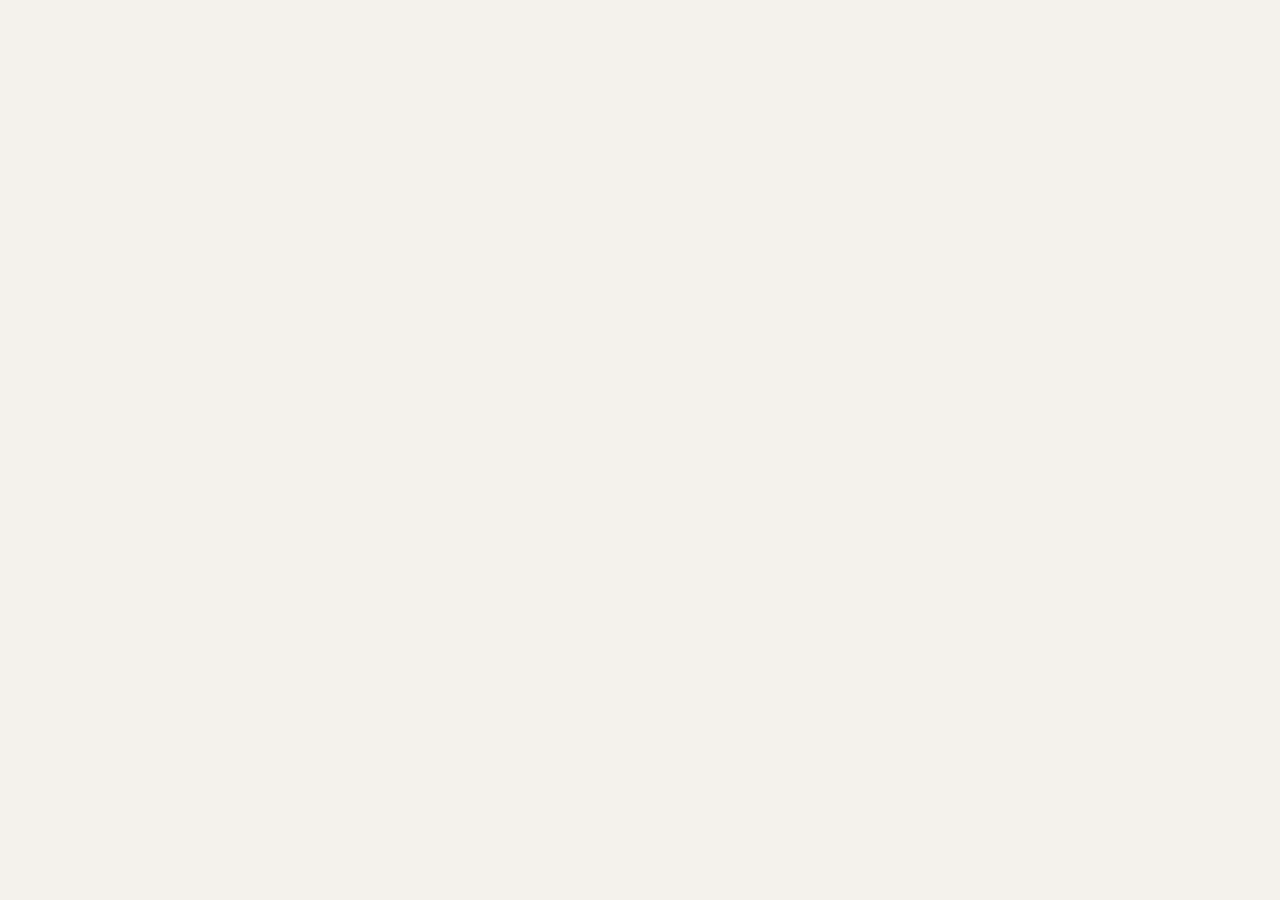
==== frontend/index.html @ b2b58973 "Full-stack rebuild: FastAPI + CP-SAT backend, Preact API-only frontend, Supabase schema - CP-SAT sol" ====
<!doctype html>
<html lang="en">
<head>
  <meta charset="utf-8" />
  <meta name="viewport" content="width=device-width, initial-scale=1" />
  <title>University Room Scheduler</title>
  <link rel="stylesheet" href="./styles.css" />
</head>
<body>
  <div id="app"></div>
  <script src="./config.js"></script>
  <script type="module" src="./app.js"></script>
</body>
</html>
---- frontend/styles.css ----
:root {
  --ink: #1d2a22;
  --pine: #25352b;
  --pine-soft: #3c5244;
  --paper: #f4f2ec;
  --card: #ffffff;
  --line: #dcd8cc;
  --accent: #b95c2b;
  --ok: #2e7d4f;
  --bad: #b3402e;
  --muted: #6d6a5f;
}
* { box-sizing: border-box; }
body {
  margin: 0;
  font: 15px/1.45 "Segoe UI", system-ui, sans-serif;
  background: var(--paper);
  color: var(--ink);
}
header.top {
  background: var(--pine);
  color: #f2efe6;
  padding: 14px 22px;
  display: flex;
  align-items: center;
  gap: 18px;
  flex-wrap: wrap;
}
header.top h1 { font-size: 18px; margin: 0; font-weight: 600; }
header.top .who { margin-left: auto; font-size: 13px; opacity: 0.85; }
nav.tabs { display: flex; gap: 6px; flex-wrap: wrap; }
nav.tabs button {
  background: transparent; color: #d8d4c6; border: 1px solid #4a5d50;
  border-radius: 7px; padding: 6px 14px; cursor: pointer; font: inherit; font-size: 14px;
}
nav.tabs button.on { background: #f2efe6; color: var(--pine); font-weight: 600; }
main { max-width: 1180px; margin: 20px auto; padding: 0 16px 60px; }
.card {
  background: var(--card); border: 1px solid var(--line); border-radius: 10px;
  padding: 18px; margin-bottom: 16px;
}
.card h2 { margin: 0 0 10px; font-size: 16px; color: var(--pine); }
button.primary, button.subtle {
  border-radius: 7px; padding: 8px 16px; cursor: pointer; font: inherit;
  border: 1px solid var(--pine);
}
button.primary { background: var(--pine); color: #fff; }
button.primary:disabled { opacity: 0.5; cursor: wait; }
button.subtle { background: #fff; color: var(--pine); }
button.mini { padding: 3px 10px; font-size: 13px; border-radius: 6px; }
button.approve { background: var(--ok); color: #fff; border: 0; }
button.reject { background: var(--bad); color: #fff; border: 0; }
label.f { display: block; margin: 10px 0; font-size: 14px; }
label.f span { display: block; margin-bottom: 3px; color: var(--muted); font-size: 13px; }
input, select, textarea {
  font: inherit; padding: 7px 10px; border: 1px solid var(--line);
  border-radius: 7px; width: 100%; background: #fcfbf7;
}
.msg { padding: 10px 14px; border-radius: 8px; margin: 10px 0; font-size: 14px; white-space: pre-wrap; }
.msg.ok { background: #e4f1e8; color: var(--ok); }
.msg.err { background: #f7e5e1; color: var(--bad); }
.msg.info { background: #ecebe3; color: var(--muted); }
table.grid { border-collapse: collapse; width: 100%; font-size: 13px; background: #fff; }
table.grid th, table.grid td {
  border: 1px solid var(--line); padding: 6px 8px; text-align: left; vertical-align: top;
}
table.grid th { background: var(--pine); color: #fff; font-weight: 600; }
table.grid td.brk {
  background: repeating-linear-gradient(45deg, #eeece4, #eeece4 6px, #e4e2d8 6px, #e4e2d8 12px);
  color: var(--muted); text-align: center; font-size: 12px; padding: 2px 6px;
}
table.grid td.cell b { display: block; font-size: 13px; }
table.grid td.cell small { color: var(--muted); }
table.grid td.prac { background: #eef3ee; }
table.auth { max-width: 420px; margin: 60px auto; }
.statline { color: var(--muted); font-size: 13px; margin: 6px 0 12px; }
.row { display: flex; gap: 12px; align-items: center; flex-wrap: wrap; }
.errlist { color: var(--bad); font-size: 13px; margin-top: 8px; max-height: 180px; overflow: auto; }
.badge { display: inline-block; padding: 2px 9px; border-radius: 999px; font-size: 12px; }
.badge.pending { background: #f3ecd9; color: #8a6d1f; }
.badge.approved { background: #e4f1e8; color: var(--ok); }
.badge.rejected { background: #f7e5e1; color: var(--bad); }
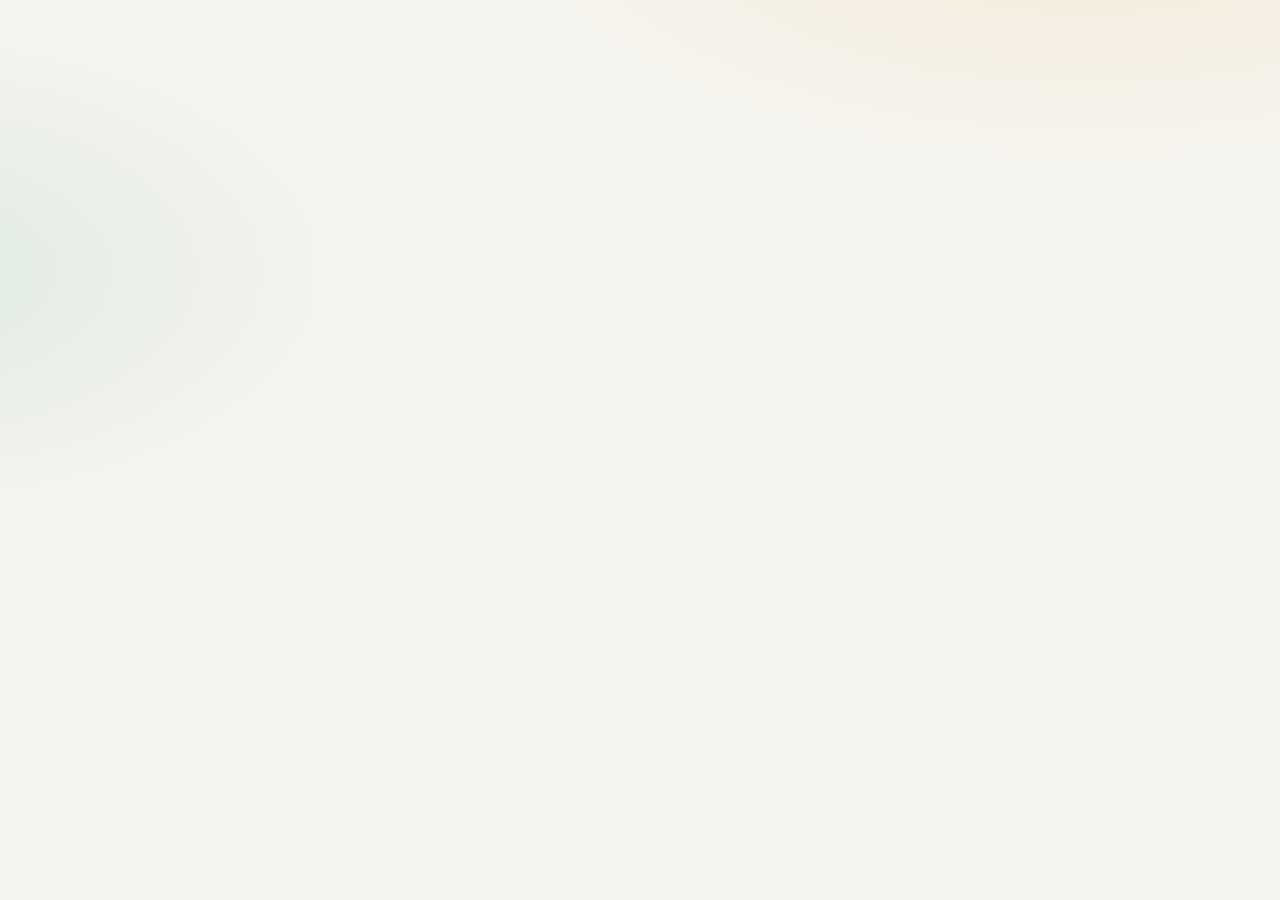
==== commit 954f7fee: "Professional redesign: Fraunces/Manrope type, colorful subject-coded timetable, gradient header" ====
--- a/frontend/index.html
+++ b/frontend/index.html
@@ -4,6 +4,9 @@
   <meta charset="utf-8" />
   <meta name="viewport" content="width=device-width, initial-scale=1" />
   <title>University Room Scheduler</title>
+  <link rel="preconnect" href="https://fonts.googleapis.com" />
+  <link rel="preconnect" href="https://fonts.gstatic.com" crossorigin />
+  <link rel="stylesheet" href="https://fonts.googleapis.com/css2?family=Fraunces:opsz,wght@9..144,600;9..144,700&family=Manrope:wght@400;500;600;700;800&display=swap" />
   <link rel="stylesheet" href="./styles.css" />
 </head>
 <body>
--- a/frontend/styles.css
+++ b/frontend/styles.css
@@ -1,82 +1,263 @@
+/* University Room Scheduler — scholarly modern.
+   Warm paper canvas, deep ink header with layered color glows,
+   Fraunces display serif + Manrope body, and an eight-hue subject
+   palette that color-codes every timetable cell. */
+
+@import url("https://fonts.googleapis.com/css2?family=Fraunces:opsz,wght@9..144,600;9..144,700&family=Manrope:wght@400;500;600;700;800&display=swap");
+
 :root {
-  --ink: #1d2a22;
-  --pine: #25352b;
-  --pine-soft: #3c5244;
-  --paper: #f4f2ec;
+  --ink: #1f2333;
+  --paper: #f6f4ee;
   --card: #ffffff;
-  --line: #dcd8cc;
-  --accent: #b95c2b;
-  --ok: #2e7d4f;
-  --bad: #b3402e;
-  --muted: #6d6a5f;
-}
+  --line: #e3dfd4;
+  --muted: #6f6d80;
+  --brand: #35509e;
+  --brand-deep: #232c54;
+  --coral: #e85d3d;
+  --amber: #e9a13b;
+  --teal: #0e9594;
+  --ok: #2e8b57;
+  --bad: #c7452c;
+  --shadow: 0 1px 2px rgba(31, 35, 51, 0.06), 0 8px 24px -12px rgba(31, 35, 51, 0.18);
+}
+
 * { box-sizing: border-box; }
+
 body {
   margin: 0;
-  font: 15px/1.45 "Segoe UI", system-ui, sans-serif;
-  background: var(--paper);
+  font: 15px/1.5 "Manrope", system-ui, sans-serif;
+  background:
+    radial-gradient(900px 420px at 85% -120px, rgba(233, 161, 59, 0.14), transparent 65%),
+    radial-gradient(800px 420px at -120px 30%, rgba(14, 149, 148, 0.10), transparent 60%),
+    var(--paper);
   color: var(--ink);
-}
+  min-height: 100vh;
+}
+
+/* ---------- header ---------- */
 header.top {
-  background: var(--pine);
-  color: #f2efe6;
-  padding: 14px 22px;
+  background:
+    radial-gradient(700px 300px at 12% -80px, rgba(14, 149, 148, 0.35), transparent 70%),
+    radial-gradient(600px 280px at 78% -60px, rgba(232, 93, 61, 0.28), transparent 70%),
+    linear-gradient(160deg, #232c54 0%, #1c2436 100%);
+  color: #f4f2ea;
+  padding: 18px 26px 16px;
   display: flex;
   align-items: center;
-  gap: 18px;
+  gap: 20px;
   flex-wrap: wrap;
-}
-header.top h1 { font-size: 18px; margin: 0; font-weight: 600; }
-header.top .who { margin-left: auto; font-size: 13px; opacity: 0.85; }
-nav.tabs { display: flex; gap: 6px; flex-wrap: wrap; }
+  border-bottom: 3px solid var(--amber);
+  position: sticky;
+  top: 0;
+  z-index: 10;
+  box-shadow: 0 10px 30px -18px rgba(20, 24, 44, 0.9);
+}
+header.top h1 {
+  font-family: "Fraunces", Georgia, serif;
+  font-size: 21px;
+  margin: 0;
+  font-weight: 700;
+  letter-spacing: 0.2px;
+}
+header.top .who {
+  margin-left: auto;
+  font-size: 13px;
+  color: #cfd2e4;
+  text-align: right;
+  line-height: 1.5;
+}
+header.top .who b { color: #ffd58a; font-weight: 700; text-transform: capitalize; }
+header.top .who a { color: #9fd8d2; text-decoration: none; border-bottom: 1px dotted #9fd8d2; }
+nav.tabs { display: flex; gap: 8px; flex-wrap: wrap; }
 nav.tabs button {
-  background: transparent; color: #d8d4c6; border: 1px solid #4a5d50;
-  border-radius: 7px; padding: 6px 14px; cursor: pointer; font: inherit; font-size: 14px;
-}
-nav.tabs button.on { background: #f2efe6; color: var(--pine); font-weight: 600; }
-main { max-width: 1180px; margin: 20px auto; padding: 0 16px 60px; }
+  background: rgba(255, 255, 255, 0.07);
+  color: #dcdff0;
+  border: 1px solid rgba(255, 255, 255, 0.16);
+  border-radius: 999px;
+  padding: 7px 18px;
+  cursor: pointer;
+  font: inherit;
+  font-size: 14px;
+  font-weight: 600;
+  transition: all 0.18s ease;
+}
+nav.tabs button:hover { background: rgba(255, 255, 255, 0.16); color: #fff; }
+nav.tabs button.on {
+  background: linear-gradient(120deg, var(--amber), var(--coral));
+  color: #26160a;
+  border-color: transparent;
+  box-shadow: 0 4px 14px -6px rgba(232, 93, 61, 0.8);
+}
+
+main { max-width: 1220px; margin: 26px auto; padding: 0 18px 70px; }
+
+/* ---------- cards ---------- */
 .card {
-  background: var(--card); border: 1px solid var(--line); border-radius: 10px;
-  padding: 18px; margin-bottom: 16px;
-}
-.card h2 { margin: 0 0 10px; font-size: 16px; color: var(--pine); }
+  background: var(--card);
+  border: 1px solid var(--line);
+  border-radius: 14px;
+  padding: 22px;
+  margin-bottom: 18px;
+  box-shadow: var(--shadow);
+  animation: rise 0.35s ease both;
+}
+@keyframes rise {
+  from { opacity: 0; transform: translateY(8px); }
+  to { opacity: 1; transform: none; }
+}
+.card h2 {
+  font-family: "Fraunces", Georgia, serif;
+  margin: 0 0 12px;
+  font-size: 19px;
+  color: var(--brand-deep);
+  display: flex;
+  align-items: center;
+  gap: 10px;
+}
+.card h2::before {
+  content: "";
+  width: 22px; height: 4px;
+  border-radius: 4px;
+  background: linear-gradient(90deg, var(--teal), var(--coral));
+  flex: none;
+}
+
+/* ---------- buttons ---------- */
 button.primary, button.subtle {
-  border-radius: 7px; padding: 8px 16px; cursor: pointer; font: inherit;
-  border: 1px solid var(--pine);
-}
-button.primary { background: var(--pine); color: #fff; }
-button.primary:disabled { opacity: 0.5; cursor: wait; }
-button.subtle { background: #fff; color: var(--pine); }
-button.mini { padding: 3px 10px; font-size: 13px; border-radius: 6px; }
-button.approve { background: var(--ok); color: #fff; border: 0; }
-button.reject { background: var(--bad); color: #fff; border: 0; }
-label.f { display: block; margin: 10px 0; font-size: 14px; }
-label.f span { display: block; margin-bottom: 3px; color: var(--muted); font-size: 13px; }
+  border-radius: 9px;
+  padding: 9px 20px;
+  cursor: pointer;
+  font: inherit;
+  font-size: 14px;
+  font-weight: 700;
+  border: none;
+  transition: transform 0.12s ease, box-shadow 0.12s ease, opacity 0.12s;
+}
+button.primary {
+  background: linear-gradient(120deg, var(--brand), #5a48b0);
+  color: #fff;
+  box-shadow: 0 6px 16px -8px rgba(53, 80, 158, 0.9);
+}
+button.subtle { background: #eef0fb; color: var(--brand); }
+button.primary:hover:not(:disabled), button.subtle:hover:not(:disabled) { transform: translateY(-1px); }
+button.primary:disabled, button.subtle:disabled { opacity: 0.55; cursor: wait; transform: none; }
+button.mini { padding: 4px 12px; font-size: 13px; border-radius: 7px; border: none; cursor: pointer; font: inherit; font-size: 13px; font-weight: 700; }
+button.approve { background: linear-gradient(120deg, #2e8b57, #43a06b); color: #fff; }
+button.reject { background: linear-gradient(120deg, #c7452c, #e0603f); color: #fff; }
+button.mini:hover { transform: translateY(-1px); }
+
+/* ---------- forms ---------- */
+label.f { display: block; margin: 12px 0; font-size: 14px; }
+label.f span { display: block; margin-bottom: 4px; color: var(--muted); font-size: 12.5px; font-weight: 700; letter-spacing: 0.3px; text-transform: uppercase; }
 input, select, textarea {
-  font: inherit; padding: 7px 10px; border: 1px solid var(--line);
-  border-radius: 7px; width: 100%; background: #fcfbf7;
-}
-.msg { padding: 10px 14px; border-radius: 8px; margin: 10px 0; font-size: 14px; white-space: pre-wrap; }
-.msg.ok { background: #e4f1e8; color: var(--ok); }
-.msg.err { background: #f7e5e1; color: var(--bad); }
-.msg.info { background: #ecebe3; color: var(--muted); }
-table.grid { border-collapse: collapse; width: 100%; font-size: 13px; background: #fff; }
-table.grid th, table.grid td {
-  border: 1px solid var(--line); padding: 6px 8px; text-align: left; vertical-align: top;
-}
-table.grid th { background: var(--pine); color: #fff; font-weight: 600; }
-table.grid td.brk {
-  background: repeating-linear-gradient(45deg, #eeece4, #eeece4 6px, #e4e2d8 6px, #e4e2d8 12px);
-  color: var(--muted); text-align: center; font-size: 12px; padding: 2px 6px;
-}
-table.grid td.cell b { display: block; font-size: 13px; }
-table.grid td.cell small { color: var(--muted); }
-table.grid td.prac { background: #eef3ee; }
-table.auth { max-width: 420px; margin: 60px auto; }
-.statline { color: var(--muted); font-size: 13px; margin: 6px 0 12px; }
-.row { display: flex; gap: 12px; align-items: center; flex-wrap: wrap; }
-.errlist { color: var(--bad); font-size: 13px; margin-top: 8px; max-height: 180px; overflow: auto; }
-.badge { display: inline-block; padding: 2px 9px; border-radius: 999px; font-size: 12px; }
-.badge.pending { background: #f3ecd9; color: #8a6d1f; }
-.badge.approved { background: #e4f1e8; color: var(--ok); }
-.badge.rejected { background: #f7e5e1; color: var(--bad); }
+  font: inherit;
+  padding: 9px 12px;
+  border: 1.5px solid var(--line);
+  border-radius: 9px;
+  width: 100%;
+  background: #fbfaf6;
+  transition: border-color 0.15s, box-shadow 0.15s;
+}
+input:focus, select:focus, textarea:focus {
+  outline: none;
+  border-color: var(--brand);
+  box-shadow: 0 0 0 3px rgba(53, 80, 158, 0.14);
+  background: #fff;
+}
+
+/* ---------- messages ---------- */
+.msg { padding: 11px 15px; border-radius: 10px; margin: 12px 0; font-size: 14px; white-space: pre-wrap; border-left: 4px solid; }
+.msg.ok { background: #e9f5ec; color: #206240; border-color: var(--ok); }
+.msg.err { background: #fcebe7; color: #8e3320; border-color: var(--bad); }
+.msg.info { background: #edf0fa; color: var(--brand); border-color: var(--brand); }
+.statline { color: var(--muted); font-size: 13px; }
+.errlist { margin-top: 8px; font-size: 13px; color: #8e3320; }
+.row { display: flex; gap: 10px; align-items: center; flex-wrap: wrap; }
+
+/* ---------- auth ---------- */
+.card.auth { max-width: 440px; margin: 60px auto; padding: 30px 30px 24px; position: relative; overflow: hidden; }
+.card.auth::before {
+  content: "";
+  position: absolute;
+  inset: 0 0 auto 0;
+  height: 6px;
+  background: linear-gradient(90deg, var(--teal), var(--brand), var(--coral), var(--amber));
+}
+.card.auth h2 { font-size: 26px; }
+.card.auth h2::before { display: none; }
+.card.auth .statline { margin-top: 14px; }
+
+/* ---------- timetable grid ---------- */
+table.grid {
+  width: 100%;
+  border-collapse: separate;
+  border-spacing: 4px;
+  margin-top: 8px;
+}
+table.grid th {
+  font-size: 12.5px;
+  font-weight: 800;
+  text-transform: uppercase;
+  letter-spacing: 0.5px;
+  color: var(--brand-deep);
+  padding: 8px 6px;
+  background: transparent;
+}
+table.grid th small { font-weight: 500; color: var(--muted); text-transform: none; letter-spacing: 0; }
+td.cell {
+  background: #fff;
+  border: 1px solid var(--line);
+  border-radius: 9px;
+  padding: 8px 10px;
+  font-size: 12.5px;
+  line-height: 1.35;
+  vertical-align: top;
+  height: 58px;
+  border-left-width: 4px;
+  transition: transform 0.1s ease, box-shadow 0.1s ease;
+}
+td.cell b { display: block; font-size: 12.5px; }
+td.cell small { color: #55536a; }
+td.cell:hover { transform: scale(1.015); box-shadow: var(--shadow); position: relative; z-index: 2; }
+td.tone-empty { background: rgba(255, 255, 255, 0.45); border-style: dashed; }
+td.prac { background-image: repeating-linear-gradient(135deg, rgba(255,255,255,0.55) 0 6px, transparent 6px 12px); }
+
+/* eight-hue subject palette */
+td.tone0 { background: #eef0ff; border-left-color: #4756c4; }
+td.tone1 { background: #e6f5f3; border-left-color: #0e9594; }
+td.tone2 { background: #fdf1dd; border-left-color: #d98e04; }
+td.tone3 { background: #fdeae4; border-left-color: #e85d3d; }
+td.tone4 { background: #f6ecf8; border-left-color: #a04fb0; }
+td.tone5 { background: #eaf5e9; border-left-color: #4d9a51; }
+td.tone6 { background: #ecf1f6; border-left-color: #4a6fa5; }
+td.tone7 { background: #fdeaf1; border-left-color: #d04a7e; }
+
+td.brk {
+  background: repeating-linear-gradient(135deg, #efece3 0 8px, #e7e3d6 8px 16px);
+  color: #97927f;
+  text-align: center;
+  font-size: 11px;
+  font-weight: 700;
+  letter-spacing: 1.5px;
+  text-transform: uppercase;
+  padding: 3px;
+  border-radius: 7px;
+}
+
+/* ---------- data tables ---------- */
+table.list, .card table { width: 100%; border-collapse: collapse; font-size: 14px; }
+.card table th, .card table td { text-align: left; padding: 9px 10px; border-bottom: 1px solid var(--line); }
+.card table th { font-size: 12px; text-transform: uppercase; letter-spacing: 0.5px; color: var(--muted); }
+.card table tr:hover td { background: #faf9f4; }
+
+.badge {
+  display: inline-block;
+  padding: 3px 11px;
+  border-radius: 999px;
+  font-size: 12px;
+  font-weight: 800;
+  letter-spacing: 0.3px;
+}
+.badge.pending { background: #fdf1dd; color: #92610a; }
+.badge.approved { background: #e9f5ec; color: #206240; }
+.badge.rejected { background: #fcebe7; color: #8e3320; }
